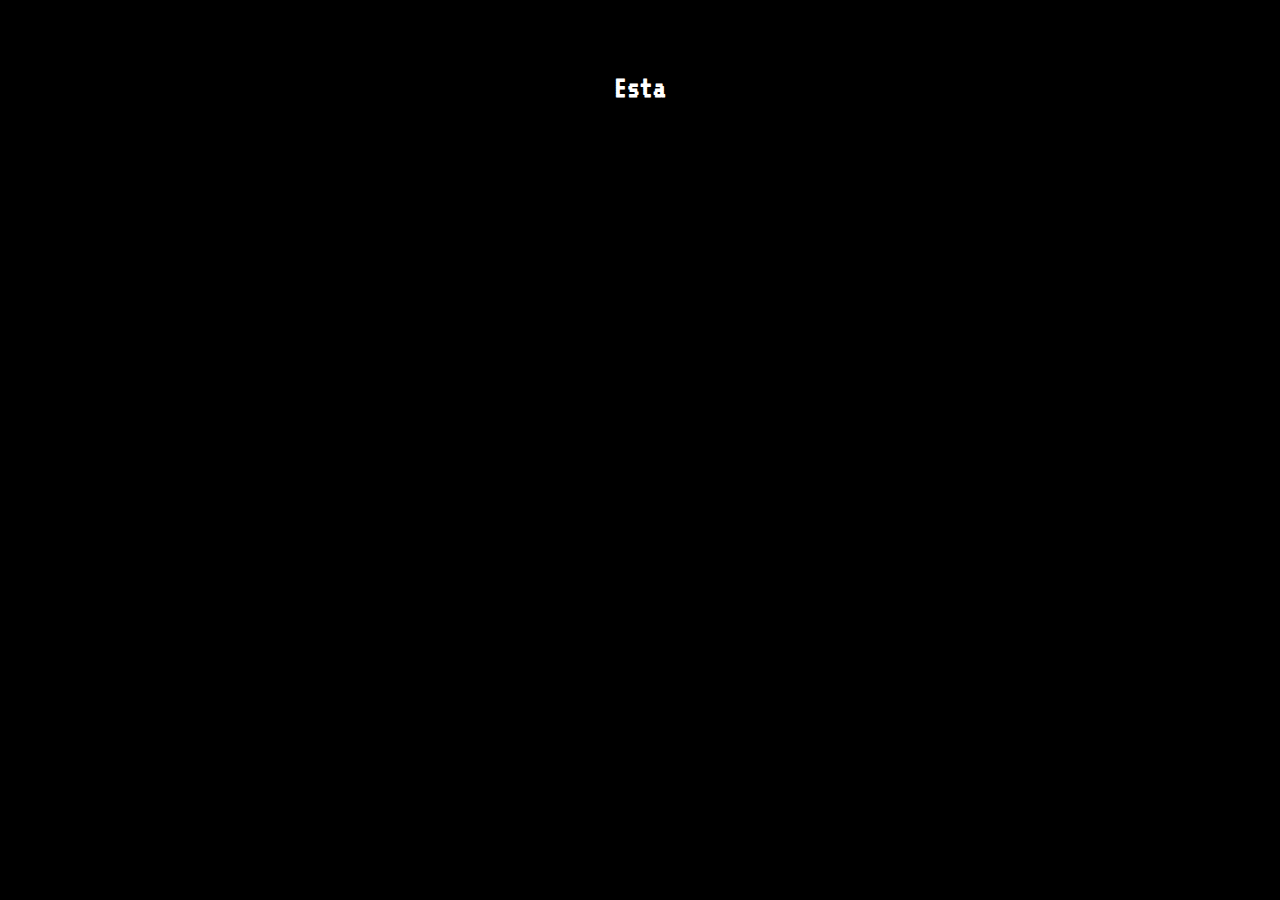
==== info.html @ 52c9972d "Se agrega proyecto" ====
<!DOCTYPE html>
<html lang="es">
<head>
    <meta charset="UTF-8">
    <title>Información</title>
    <link href="https://fonts.googleapis.com/css2?family=VT323&display=swap" rel="stylesheet">
    <link rel="stylesheet" href="styles.css"> <!-- Enlace directo al archivo CSS -->
</head>
<body>
    <div id="contenido">
        <h1 id="texto-info"></h1>
        <span id="cursor-info" class="cursor"></span> <!-- Elemento del cursor -->
        <p id="texto-parrafo-info"></p>
    </div>

    <script src="letras-info.js"></script> <!-- Enlace directo al archivo JavaScript -->
</body>
</html>
---- styles.css ----
body {
    background-color: black;
    color: white;
    text-align: center;
    margin-top: 50px;
    font-family: 'VT323', monospace; /* Fuente estilo máquina de escribir */
}

.enlace{
    color: white;
}

#contenido {
    display: inline-block; /* Para que el cursor esté alineado con el texto */
}

#texto {
    font-size: 24px;
    display: inline; /* Mantiene el texto en la misma línea */
}

.cursor {
    display: inline-block; /* Para que el cursor esté en línea con el texto */
    width: 2px; /* Ancho del cursor */
    background-color: white; /* Color del cursor (puedes cambiarlo si no es visible) */
    animation: blink 0.75s step-end infinite; /* Efecto de parpadeo */
    margin-left: 2px; /* Espacio entre el texto y el cursor */
}

@keyframes blink {
    0%, 100% { opacity: 1; }
    50% { opacity: 0; } /* Efecto de parpadeo */
}

/* Agrega un estilo para párrafos o texto extra si es necesario */
p {
    font-size: 20px;
    margin-top: 20px;
}
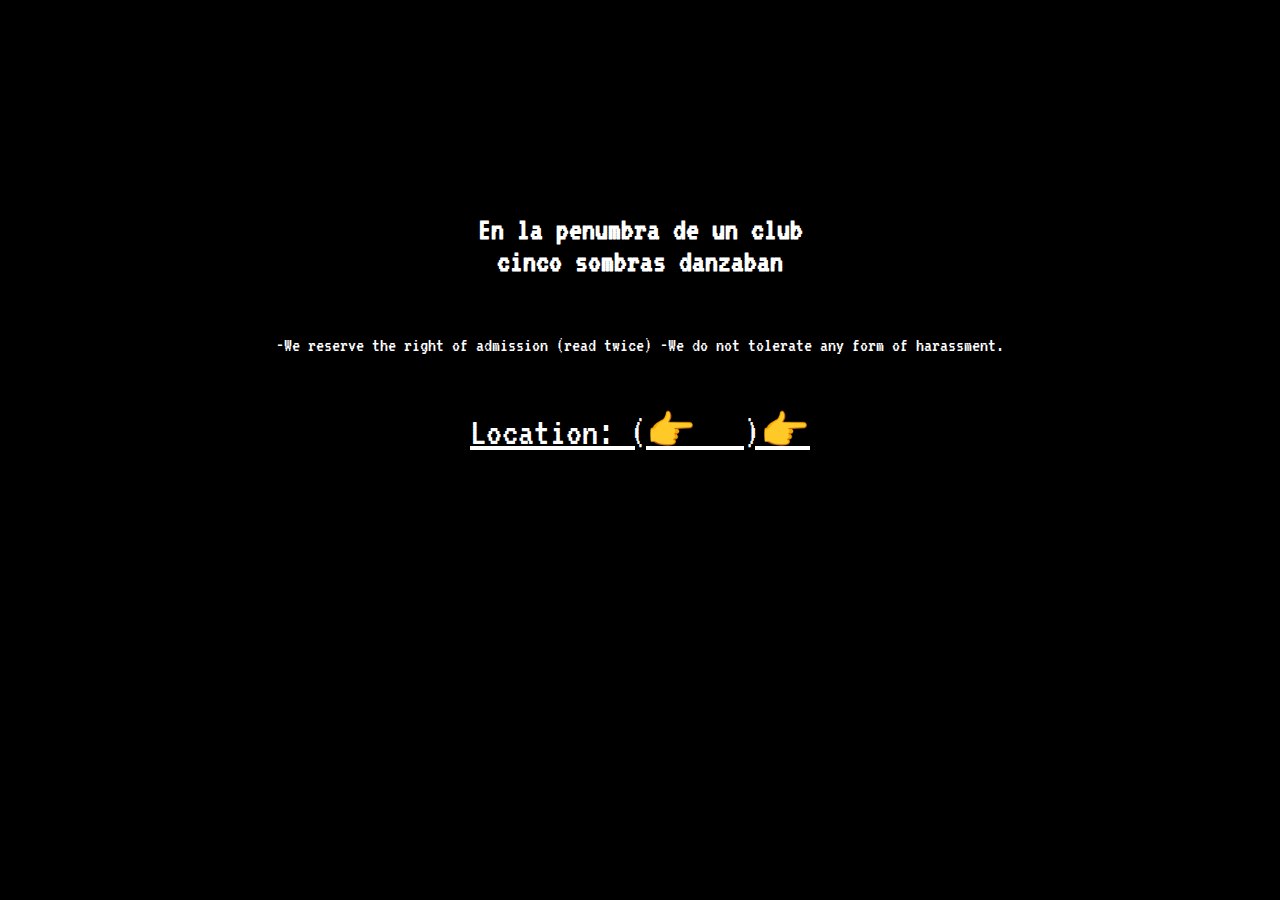
==== commit 264a24b3: "Se realiza cambio de contenido a la pagina." ====
--- a/info.html
+++ b/info.html
@@ -2,7 +2,7 @@
 <html lang="es">
 <head>
     <meta charset="UTF-8">
-    <title>Información</title>
+    <title>Visiɸn</title>
     <link href="https://fonts.googleapis.com/css2?family=VT323&display=swap" rel="stylesheet">
     <link rel="stylesheet" href="styles.css"> <!-- Enlace directo al archivo CSS -->
 </head>
@@ -10,7 +10,12 @@
     <div id="contenido">
         <h1 id="texto-info"></h1>
         <span id="cursor-info" class="cursor"></span> <!-- Elemento del cursor -->
-        <p id="texto-parrafo-info"></p>
+        <br>
+        <p id="texto-parrafo-info">-We reserve the right of admission (read twice)
+            -We do not tolerate any form of harassment.
+            </p>
+            <br><br>
+            <a id="enlace" class="enlace" href="https://maps.app.goo.gl/CvYufCtKmMVQxroMA" target="_blank">Location: (👉ﾟヮﾟ)👉</a>
     </div>
 
     <script src="letras-info.js"></script> <!-- Enlace directo al archivo JavaScript -->
--- a/styles.css
+++ b/styles.css
@@ -2,12 +2,13 @@
     background-color: black;
     color: white;
     text-align: center;
-    margin-top: 50px;
+    margin-top: 12rem;
     font-family: 'VT323', monospace; /* Fuente estilo máquina de escribir */
 }
 
 .enlace{
     color: white;
+    font-size: 40px;
 }
 
 #contenido {
@@ -15,7 +16,7 @@
 }
 
 #texto {
-    font-size: 24px;
+    font-size: 60px;
     display: inline; /* Mantiene el texto en la misma línea */
 }
 
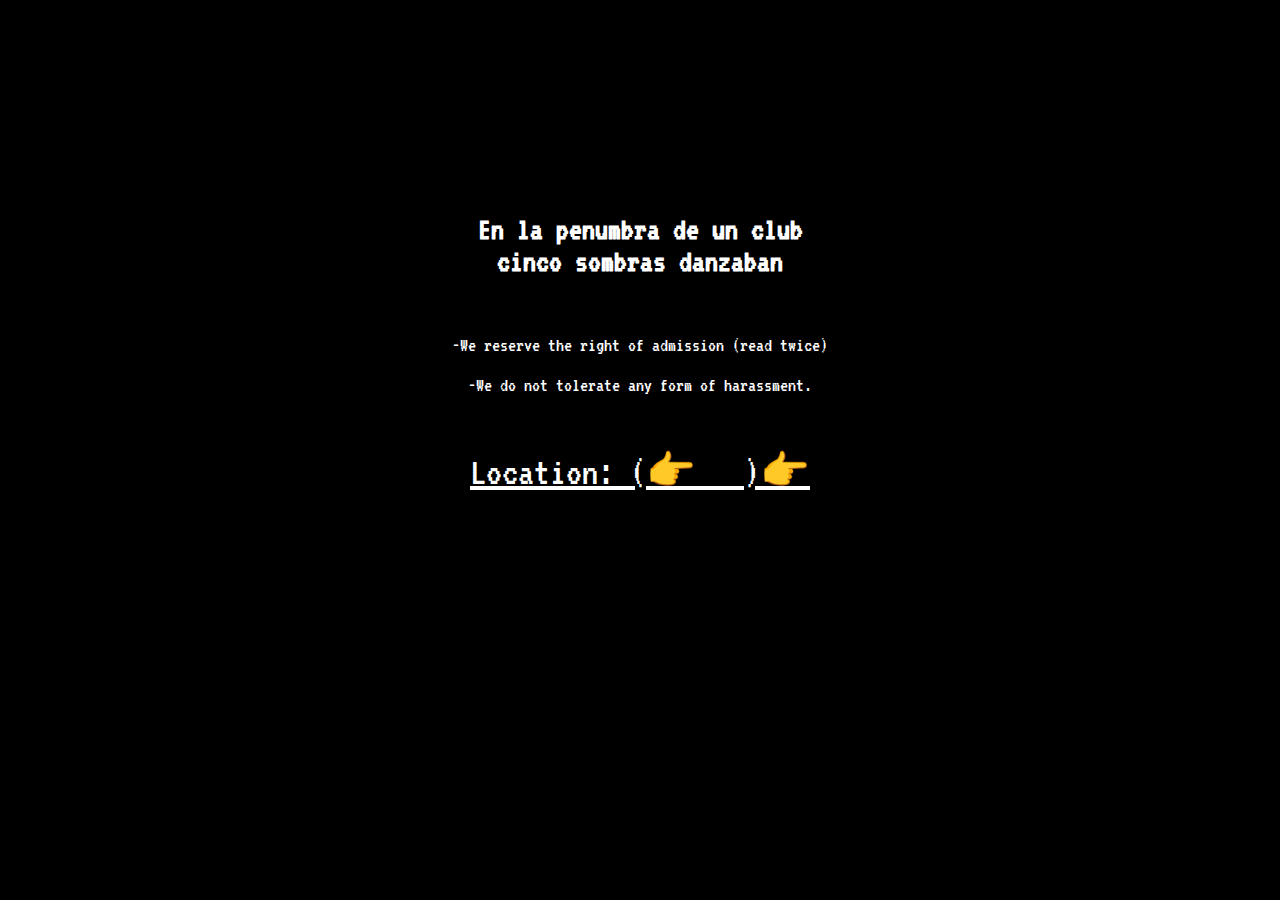
==== commit 01b1743e: "Se realiza cambio de de query para que se visualice mejor en moviles." ====
--- a/info.html
+++ b/info.html
@@ -11,9 +11,8 @@
         <h1 id="texto-info"></h1>
         <span id="cursor-info" class="cursor"></span> <!-- Elemento del cursor -->
         <br>
-        <p id="texto-parrafo-info">-We reserve the right of admission (read twice)
-            -We do not tolerate any form of harassment.
-            </p>
+        <p id="texto-parrafo-info">-We reserve the right of admission (read twice)</p>
+        <p id="texto-parrafo-info">-We do not tolerate any form of harassment.</p>
             <br><br>
             <a id="enlace" class="enlace" href="https://maps.app.goo.gl/CvYufCtKmMVQxroMA" target="_blank">Location: (👉ﾟヮﾟ)👉</a>
     </div>
--- a/styles.css
+++ b/styles.css
@@ -37,4 +37,23 @@
 p {
     font-size: 20px;
     margin-top: 20px;
+}
+
+/* Media query para pantallas más pequeñas (como móviles) */
+@media (max-width: 768px) {
+    body {
+        margin-top: 6rem; /* Ajuste de margen para pantallas más pequeñas */
+    }
+
+    .enlace {
+        font-size: 30px; /* Ajusta el tamaño de los enlaces */
+    }
+
+    #texto {
+        font-size: 40px; /* Reduce el tamaño del texto principal en móviles */
+    }
+
+    p {
+        font-size: 18px; /* Ajusta el tamaño de los párrafos */
+    }
 }